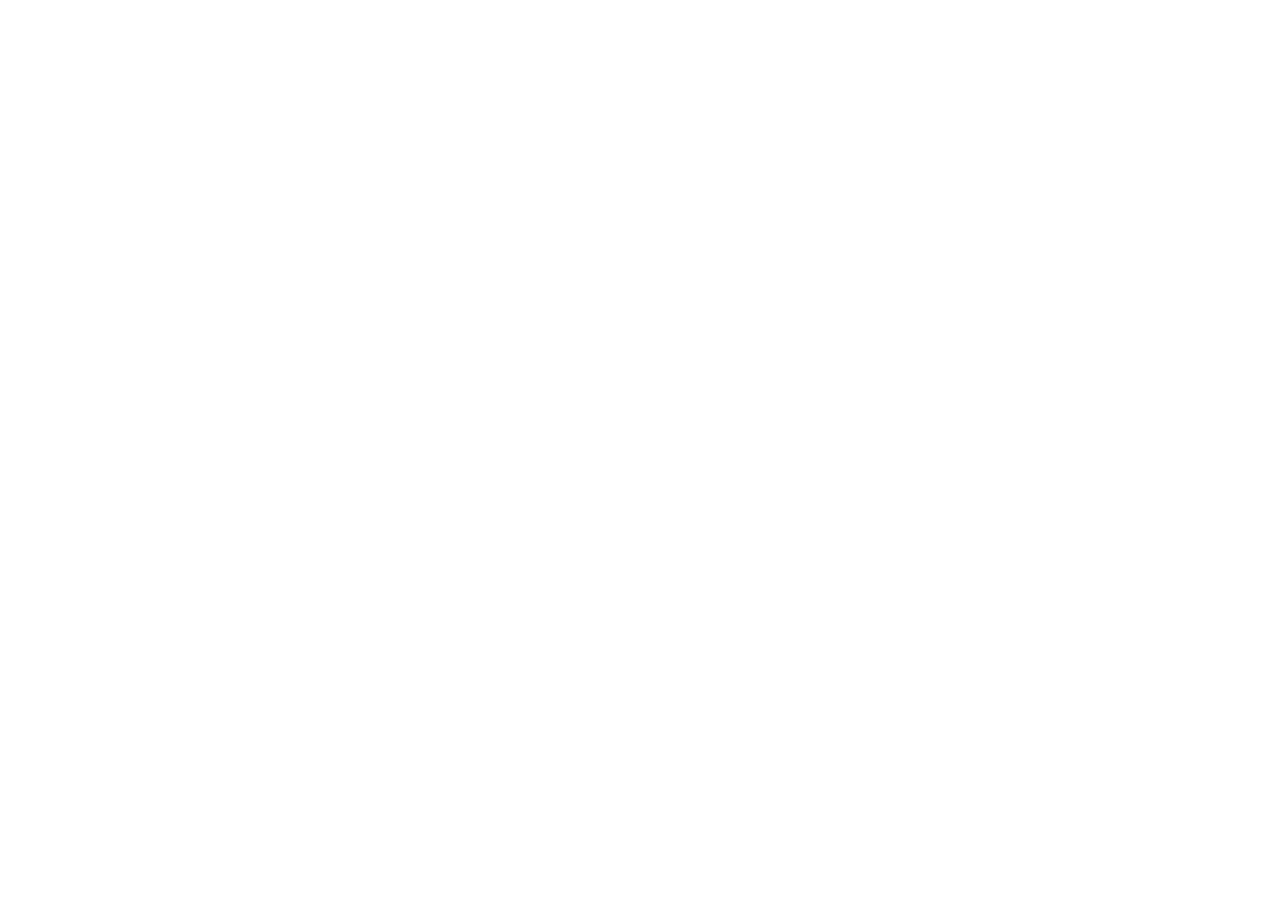
==== index.html @ b2a2e9aa "start 2" ====
<!DOCTYPE html>
<html lang="en">

<head>
    <meta charset="UTF-8">
    <meta name="viewprot" content="width=device=wide, initial-scale=1.0">
    <title> Rock Paper Scissors </title>
</head>

<body>

    <script>
        /*The game is going to play against the computer, so begin with a function called computerPlay that will randomly return either ‘Rock’, ‘Paper’ or ‘Scissors’. 
            We’ll use this function in the game to make the computer’s play.
            Write a function that plays a single round of Rock Paper Scissors. The function should take two parameters - the playerSelection and computerSelection - 
            and then return a string that declares the winner of the round like so: "You Lose! Paper beats Rock"

            Make your function case insensitive (so users can input rock, ROCK, RocK or any other variation)

            Important note: you want to return the results of this function call, not console.log() them. 
            To test this function console.log the results: Write a NEW function called game(). 
            Use the previous function inside of this one to play a 5 round game that keeps score and reports a winner or loser at the end.

            if you already know about loops from somewhere else feel free to use them. 
            At this point you should be using console.log() to display the results of each round and the winner at the end.
            Use prompt() to get input from the user. Read the docs here if you need to.
            Feel free to re-work your previous functions if you need to. Specifically, you might want to change the return value to something more useful.
            Feel free to create more “helper” functions if you think it would be useful.
                */


        let choose = prompt('choose rock, paper or scissors', '')

        function computerPlay() {

        }

        function oneRound(playerSelection, computerSelection) {

        }

        function game() {

        }
    </script>
</body>

</html>
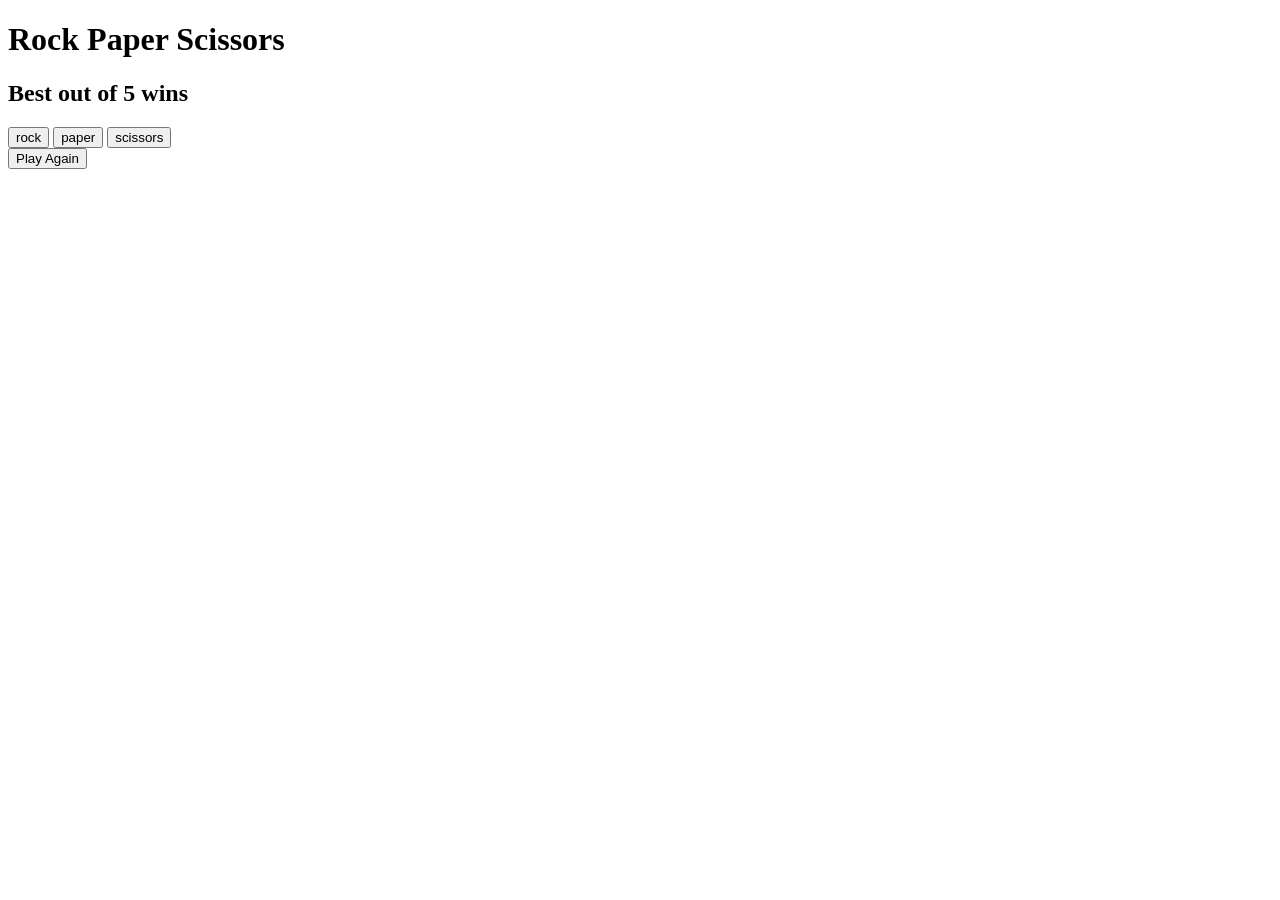
==== commit 1e662f6f: "added some DOM manipulation" ====
--- a/index.html
+++ b/index.html
@@ -4,45 +4,29 @@
 <head>
     <meta charset="UTF-8">
     <meta name="viewprot" content="width=device=wide, initial-scale=1.0">
-    <title> Rock Paper Scissors </title>
+    <title>RPS Game</title>
+    <link rel="stylesheet" href="Style.css">
 </head>
 
 <body>
+    <h1 id="demo1">Rock Paper Scissors</h1>
 
-    <script>
-        /*The game is going to play against the computer, so begin with a function called computerPlay that will randomly return either ‘Rock’, ‘Paper’ or ‘Scissors’. 
-            We’ll use this function in the game to make the computer’s play.
-            Write a function that plays a single round of Rock Paper Scissors. The function should take two parameters - the playerSelection and computerSelection - 
-            and then return a string that declares the winner of the round like so: "You Lose! Paper beats Rock"
+    <h2 id="demo2">Best out of 5 wins</h2>
 
-            Make your function case insensitive (so users can input rock, ROCK, RocK or any other variation)
+    <div class="selection">
+        <input type="button" value="rock"></input>
+        <input type="button" value="paper"></input>
+        <input type="button" value="scissors"></input>
+    </div>
 
-            Important note: you want to return the results of this function call, not console.log() them. 
-            To test this function console.log the results: Write a NEW function called game(). 
-            Use the previous function inside of this one to play a 5 round game that keeps score and reports a winner or loser at the end.
+    <div class="results"></div>
 
-            if you already know about loops from somewhere else feel free to use them. 
-            At this point you should be using console.log() to display the results of each round and the winner at the end.
-            Use prompt() to get input from the user. Read the docs here if you need to.
-            Feel free to re-work your previous functions if you need to. Specifically, you might want to change the return value to something more useful.
-            Feel free to create more “helper” functions if you think it would be useful.
-                */
+    <div class="play-again">
+        <button type="submit" onClick="playAgain()">Play Again</button>
+    </div>
 
+    <script src="Saisho_Wa_Guu.js"></script>
 
-        let choose = prompt('choose rock, paper or scissors', '')
-
-        function computerPlay() {
-
-        }
-
-        function oneRound(playerSelection, computerSelection) {
-
-        }
-
-        function game() {
-
-        }
-    </script>
 </body>
 
 </html>
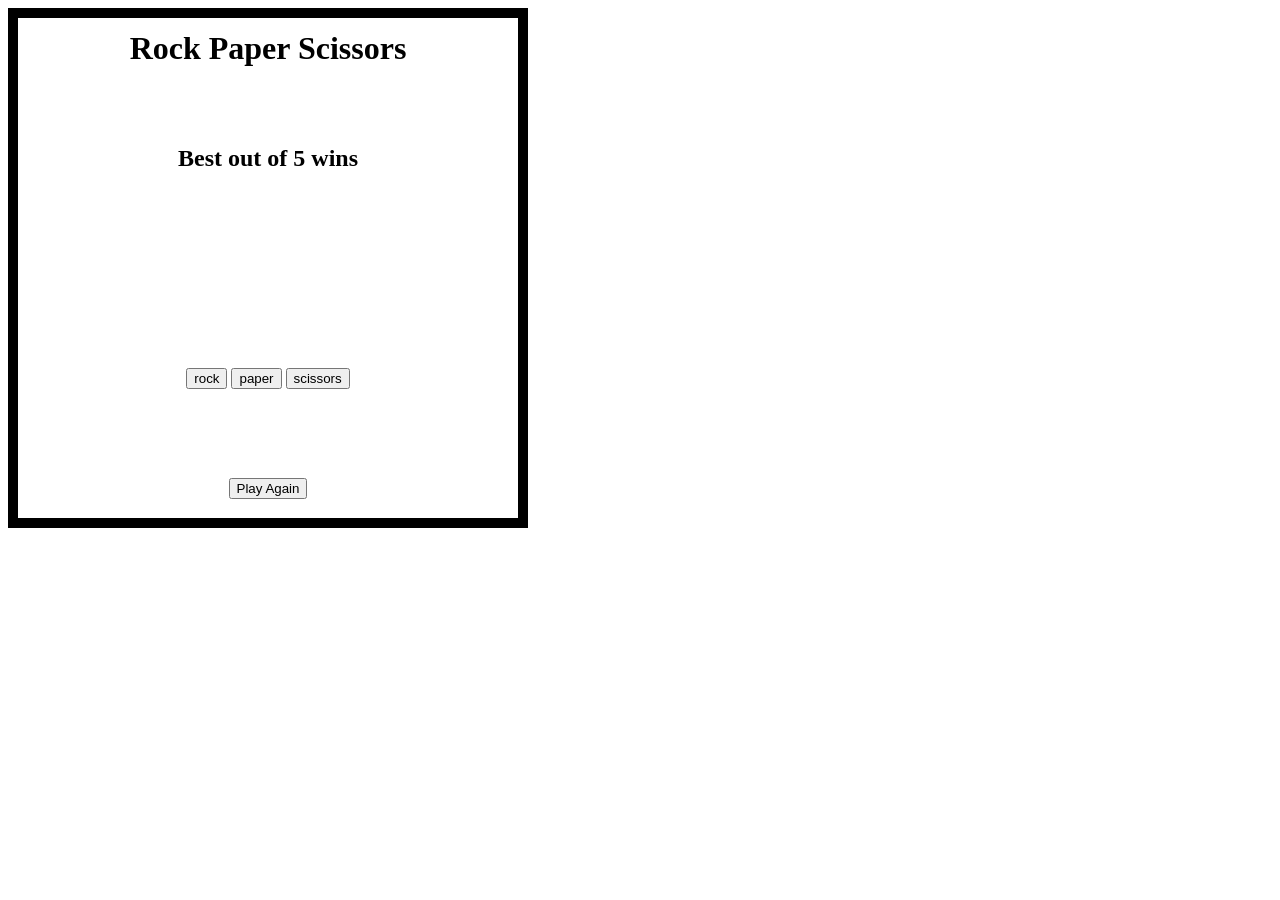
==== commit 15f6001e: "added some CSS grid" ====
--- a/index.html
+++ b/index.html
@@ -9,20 +9,22 @@
 </head>
 
 <body>
-    <h1 id="demo1">Rock Paper Scissors</h1>
+    <div class="container">
+        <h1 class="demo1">Rock Paper Scissors</h1>
 
-    <h2 id="demo2">Best out of 5 wins</h2>
+        <h2 class="demo2">Best out of 5 wins</h2>
 
-    <div class="selection">
-        <input type="button" value="rock"></input>
-        <input type="button" value="paper"></input>
-        <input type="button" value="scissors"></input>
-    </div>
+        <div class="selection">
+            <input type="button" value="rock"></input>
+            <input type="button" value="paper"></input>
+            <input type="button" value="scissors"></input>
+        </div>
 
-    <div class="results"></div>
+        <div class="results"></div>
 
-    <div class="play-again">
-        <button type="submit" onClick="playAgain()">Play Again</button>
+        <div class="play-again">
+            <button type="submit" onClick="playAgain()">Play Again</button>
+        </div>
     </div>
 
     <script src="Saisho_Wa_Guu.js"></script>
--- a/Style.css
+++ b/Style.css
@@ -0,0 +1,42 @@
+.container {
+    display: grid;
+    grid-gap: 10px;
+    height: 500px;
+    width: 500px;
+    justify-content: center;
+    align-content: center;
+    border: 10px solid #000;
+    grid-template-columns: 1fr;
+    grid-template-rows: repeat(5, 100px);
+    grid-template-areas: 'h1' 'h2' 'results' 'btn' 'playagain'
+}
+
+.demo1 {
+    grid-area: h1;
+    justify-self: center;
+    align-self: center;
+}
+
+.demo2 {
+    grid-area: h2;
+    justify-self: center;
+    align-self: center;
+}
+
+.selection {
+    grid-area: btn;
+    justify-self: center;
+    align-self: center;
+}
+
+.results {
+    grid-area: results;
+    justify-self: center;
+    align-self: center;
+}
+
+.play-again {
+    grid-area: playagain;
+    justify-self: center;
+    align-self: center;
+}
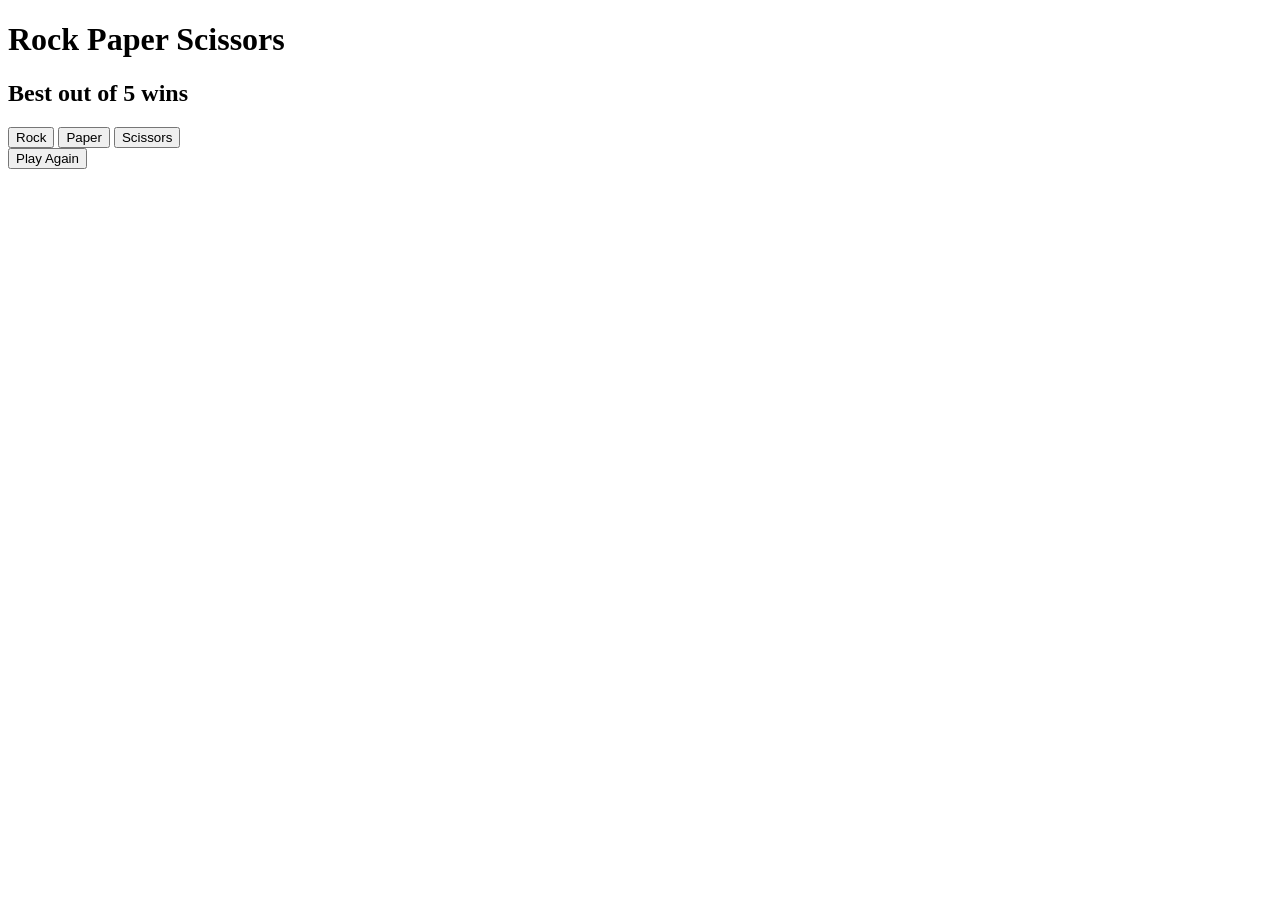
==== commit 0dc89a67: "added some gray" ====
--- a/index.html
+++ b/index.html
@@ -1,34 +1,31 @@
 <!DOCTYPE html>
 <html lang="en">
+  <head>
+    <meta charset="UTF-8" />
+    <meta name="viewprot" content="width=device=wide, initial-scale=1.0" />
+    <title>Rock Paper Scissors Game</title>
+    <link rel="stylesheet" href="style.css" />
+  </head>
 
-<head>
-    <meta charset="UTF-8">
-    <meta name="viewprot" content="width=device=wide, initial-scale=1.0">
-    <title>RPS Game</title>
-    <link rel="stylesheet" href="Style.css">
-</head>
+  <body>
+    <div class="container">
+      <h1 class="demo1">Rock Paper Scissors</h1>
 
-<body>
-    <div class="container">
-        <h1 class="demo1">Rock Paper Scissors</h1>
+      <h2 class="demo2">Best out of 5 wins</h2>
 
-        <h2 class="demo2">Best out of 5 wins</h2>
+      <div class="selection">
+        <button class="rps" value="rock">Rock</button>
+        <button class="rps" value="paper">Paper</button>
+        <button class="rps" value="scissors">Scissors</button>
+      </div>
 
-        <div class="selection">
-            <input type="button" value="rock"></input>
-            <input type="button" value="paper"></input>
-            <input type="button" value="scissors"></input>
-        </div>
+      <div class="results"></div>
 
-        <div class="results"></div>
-
-        <div class="play-again">
-            <button type="submit" onClick="playAgain()">Play Again</button>
-        </div>
+      <div class="play-again">
+        <button type="submit" onclick="playAgain()">Play Again</button>
+      </div>
     </div>
 
-    <script src="Saisho_Wa_Guu.js"></script>
-
-</body>
-
-</html>+    <script src="javascript.js"></script>
+  </body>
+</html>
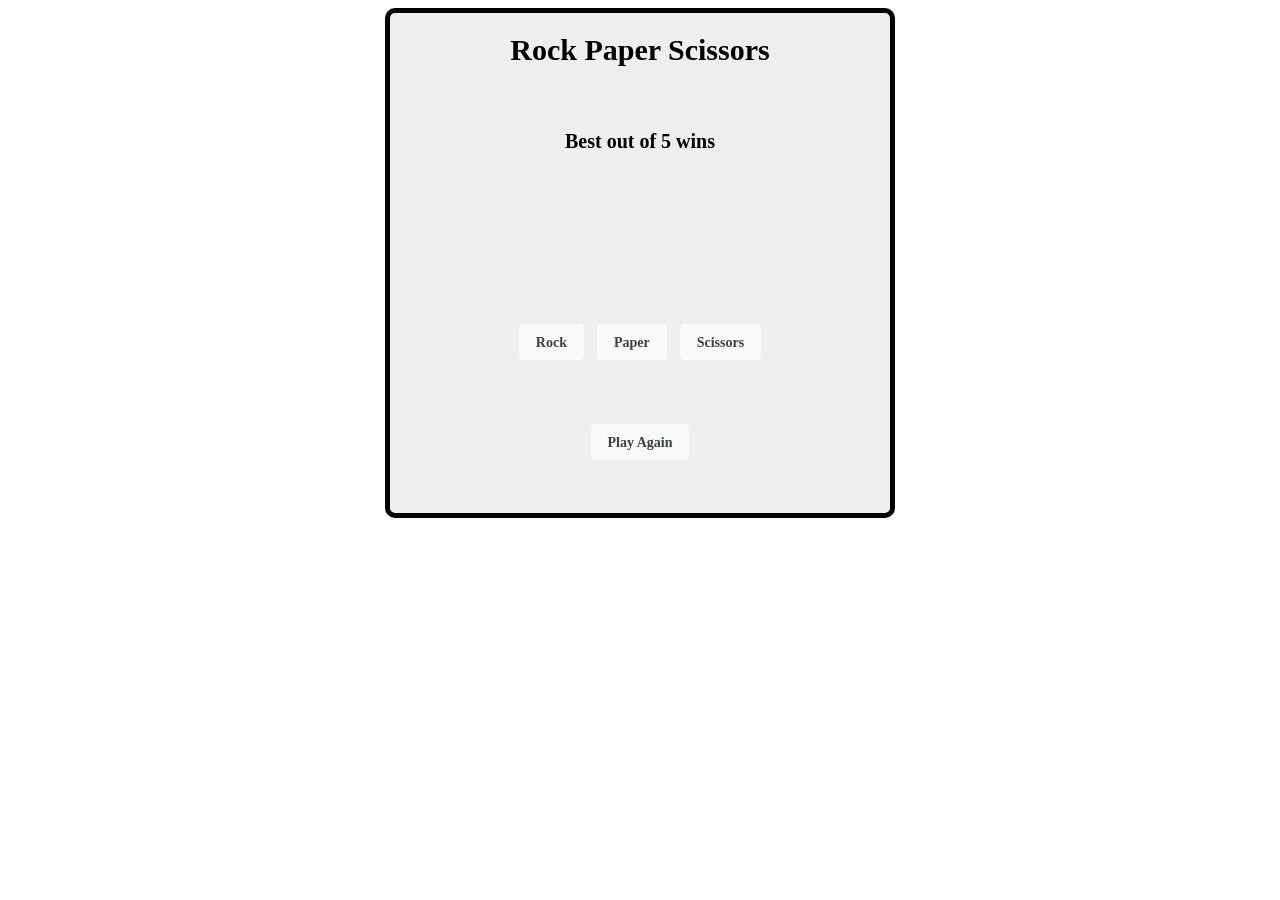
==== commit 10110b98: "¯\_(ツ)_/¯" ====
--- a/index.html
+++ b/index.html
@@ -22,7 +22,7 @@
       <div class="results"></div>
 
       <div class="play-again">
-        <button type="submit" onclick="playAgain()">Play Again</button>
+        <button type="submit" id="go-again">Play Again</button>
       </div>
     </div>
 
--- a/style.css
+++ b/style.css
@@ -0,0 +1,62 @@
+* {
+  font-family: monaco;
+  font-weight: bold;
+  font-size: 20px;
+}
+
+.container {
+  display: grid;
+  width: 500px;
+  justify-content: center;
+  align-content: center;
+  text-align: center;
+  border: 5px solid #000;
+  background-color: #eee;
+  border-radius: 10px;
+  margin-left: auto;
+  margin-right: auto;
+  grid-template-rows: repeat(5, 100px);
+  grid-template-areas: "h1" "h2" "results" "btn" "playagain";
+}
+
+button {
+  background-color: #f8f9fa;
+  border: 1px solid #f8f9fa;
+  border-radius: 4px;
+  color: #3c4043;
+  font-size: 14px;
+  margin: 11px 4px;
+  padding: 0 16px;
+  line-height: 27px;
+  height: 36px;
+  min-width: 54px;
+  text-align: center;
+}
+
+button:hover {
+  box-shadow: 0 1px 1px rgba(0, 0, 0, 0.5);
+  background-color: #222323;
+  border: 1px solid #222323;
+  color: #aaa;
+}
+
+.demo1 {
+  grid-area: h1;
+  font-size: 30px;
+}
+
+.demo2 {
+  grid-area: h2;
+}
+
+.selection {
+  grid-area: btn;
+}
+
+.results {
+  grid-area: results;
+}
+
+.play-again {
+  grid-area: playagain;
+}
